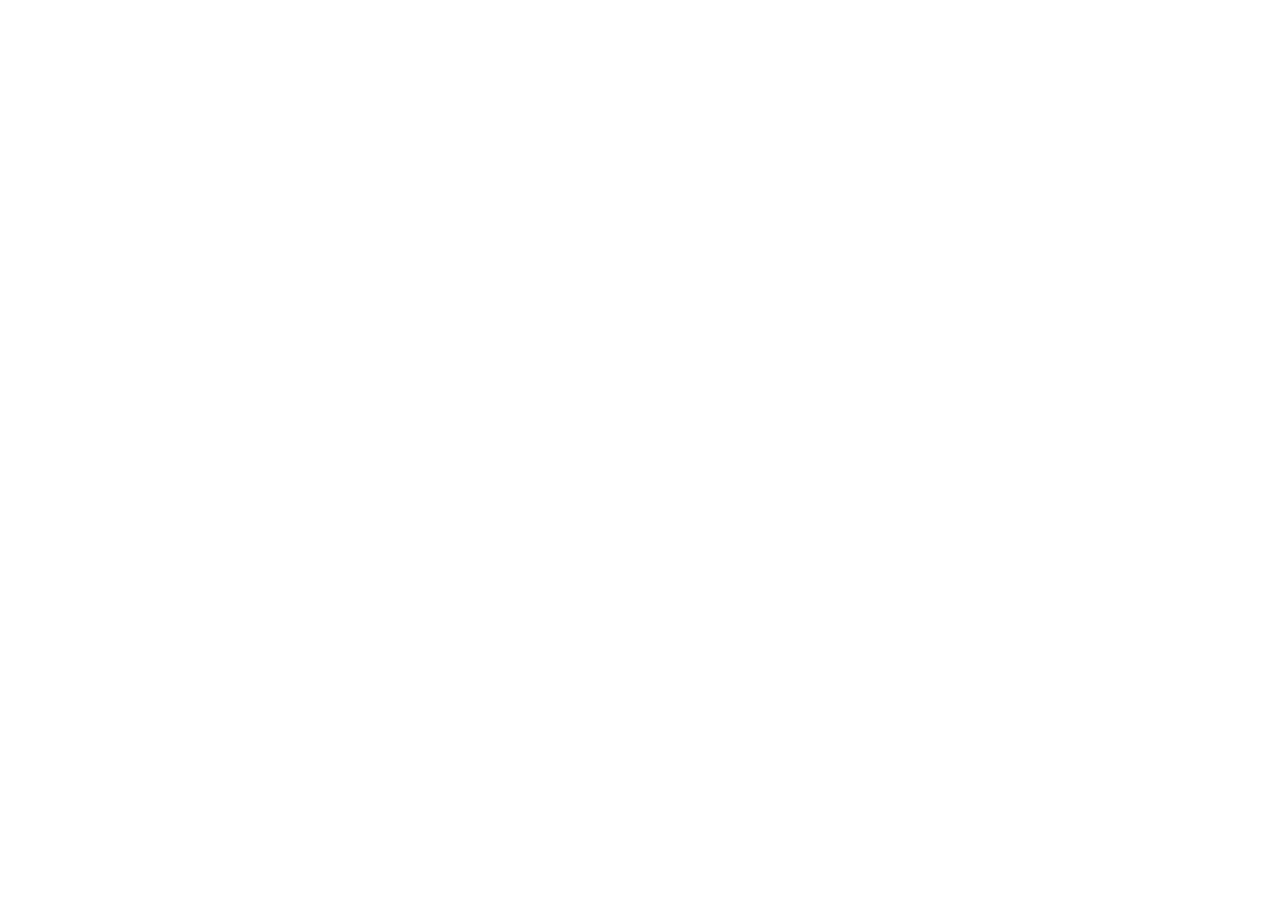
==== index.html @ 87af5efa "Add files via upload" ====
<!DOCTYPE html>
<html lang="en">
<head>
    <meta charset="UTF-8">
    <meta name="viewport" content="width=device-width, initial-scale=1.0">
    <meta http-equiv="X-UA-Compatible" content="ie=edge">
    <title>Final Project | Home</title>
    <link rel="stylesheet" href="css/style.css">
</head>
<body>
    
</body>
</html>
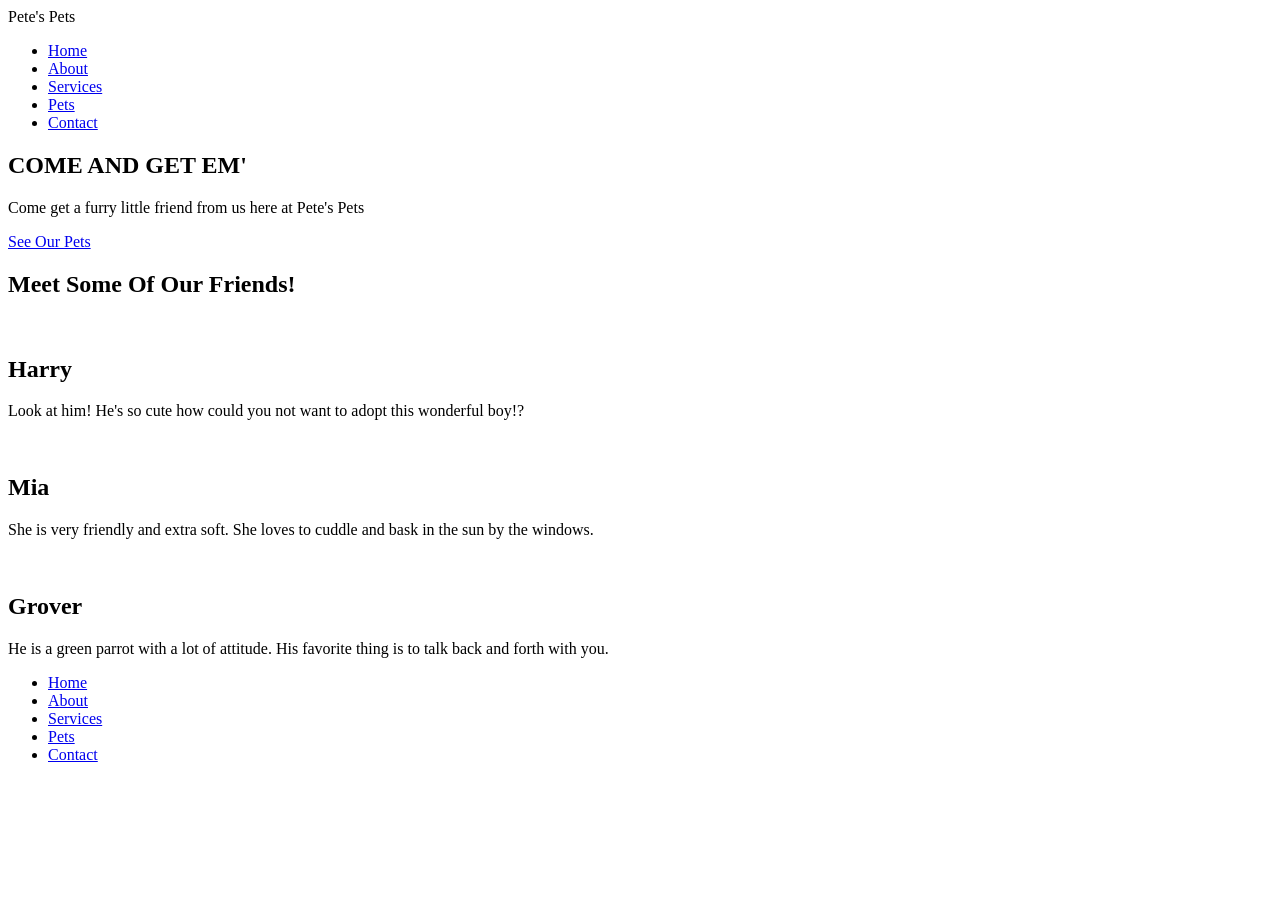
==== commit c6847efb: "I made a front page it ain't much but its honest work." ====
--- a/index.html
+++ b/index.html
@@ -8,6 +8,73 @@
     <link rel="stylesheet" href="css/style.css">
 </head>
 <body>
+        <div id="wrapper">
+            <header>
+                <div class="logo">Pete's Pets</div>
+                <nav>
+                    <ul>
+                        <li><a href="index.html">Home</a></li>
+                        <li><a href="#">About</a></li>
+                        <li><a href="#">Services</a></li>
+                        <li><a href="#">Pets</a></li>
+                        <li><a href="#">Contact</a></li>
+                    </ul>
+                </nav><!-- End of Nav -->
+            </header><!-- End of Header -->
+            <div class="show">
+                <div class="show-items" id="come">
+                    <h2>COME AND GET EM'</h2>
+                    <p>Come get a furry little friend from us here at Pete's Pets
+                    </p>
     
-</body>
-</html>+                    <p><a href="#"class="button">See Our Pets</a></p>
+    
+                </div><!-- End of Show-Items -->
+    
+            </div><!-- End of Show -->
+            
+            <main>
+             <div class="friends">
+                <h2 id="heading">Meet Some Of Our Friends!</h2>
+                 <div class="box">
+                    <img src="images/dog1.jpg" alt="">
+                    <h2>Harry</h2>
+                    <p>Look at him! He's so cute how could you not want to adopt this wonderful boy!?</p>
+                 </div><!-- End of Box -->
+    
+                 <div class="box">
+                    <img src="images/cat1.jpg" alt="">
+                    <h2>Mia</h2>
+                    <p>She is very friendly and extra soft. She loves to cuddle and bask in the sun by the windows.</p>
+                 </div><!-- End of Box -->
+    
+                 <div class="box">
+                    <img src="images/bird.jpg" alt="">
+                    <h2>Grover</h2>
+                    <p>He is a green parrot with a lot of attitude. His favorite thing is to talk back and forth with you.</p> 
+                 </div><!-- End of Box -->
+                
+             </div>
+             
+            </main><!-- End of Main -->
+            <div class="clearfix"></div>
+    
+
+            <footer>
+                <div id="footNav">
+                    <nav>
+                            <ul>
+                                <li><a href="index.html">Home</a></li>
+                                <li><a href="#">About</a></li>
+                                <li><a href="#">Services</a></li>
+                                <li><a href="#">Pets</a></li>
+                                <li><a href="#">Contact</a></li>
+                            </ul>
+                        </nav><!-- End of Nav -->
+                </div>
+            </footer>
+    
+    
+        </div><!-- End of Wrapper -->
+    </body>
+</html>
--- a/css/style.css
+++ b/css/style.css
@@ -0,0 +1 @@
+
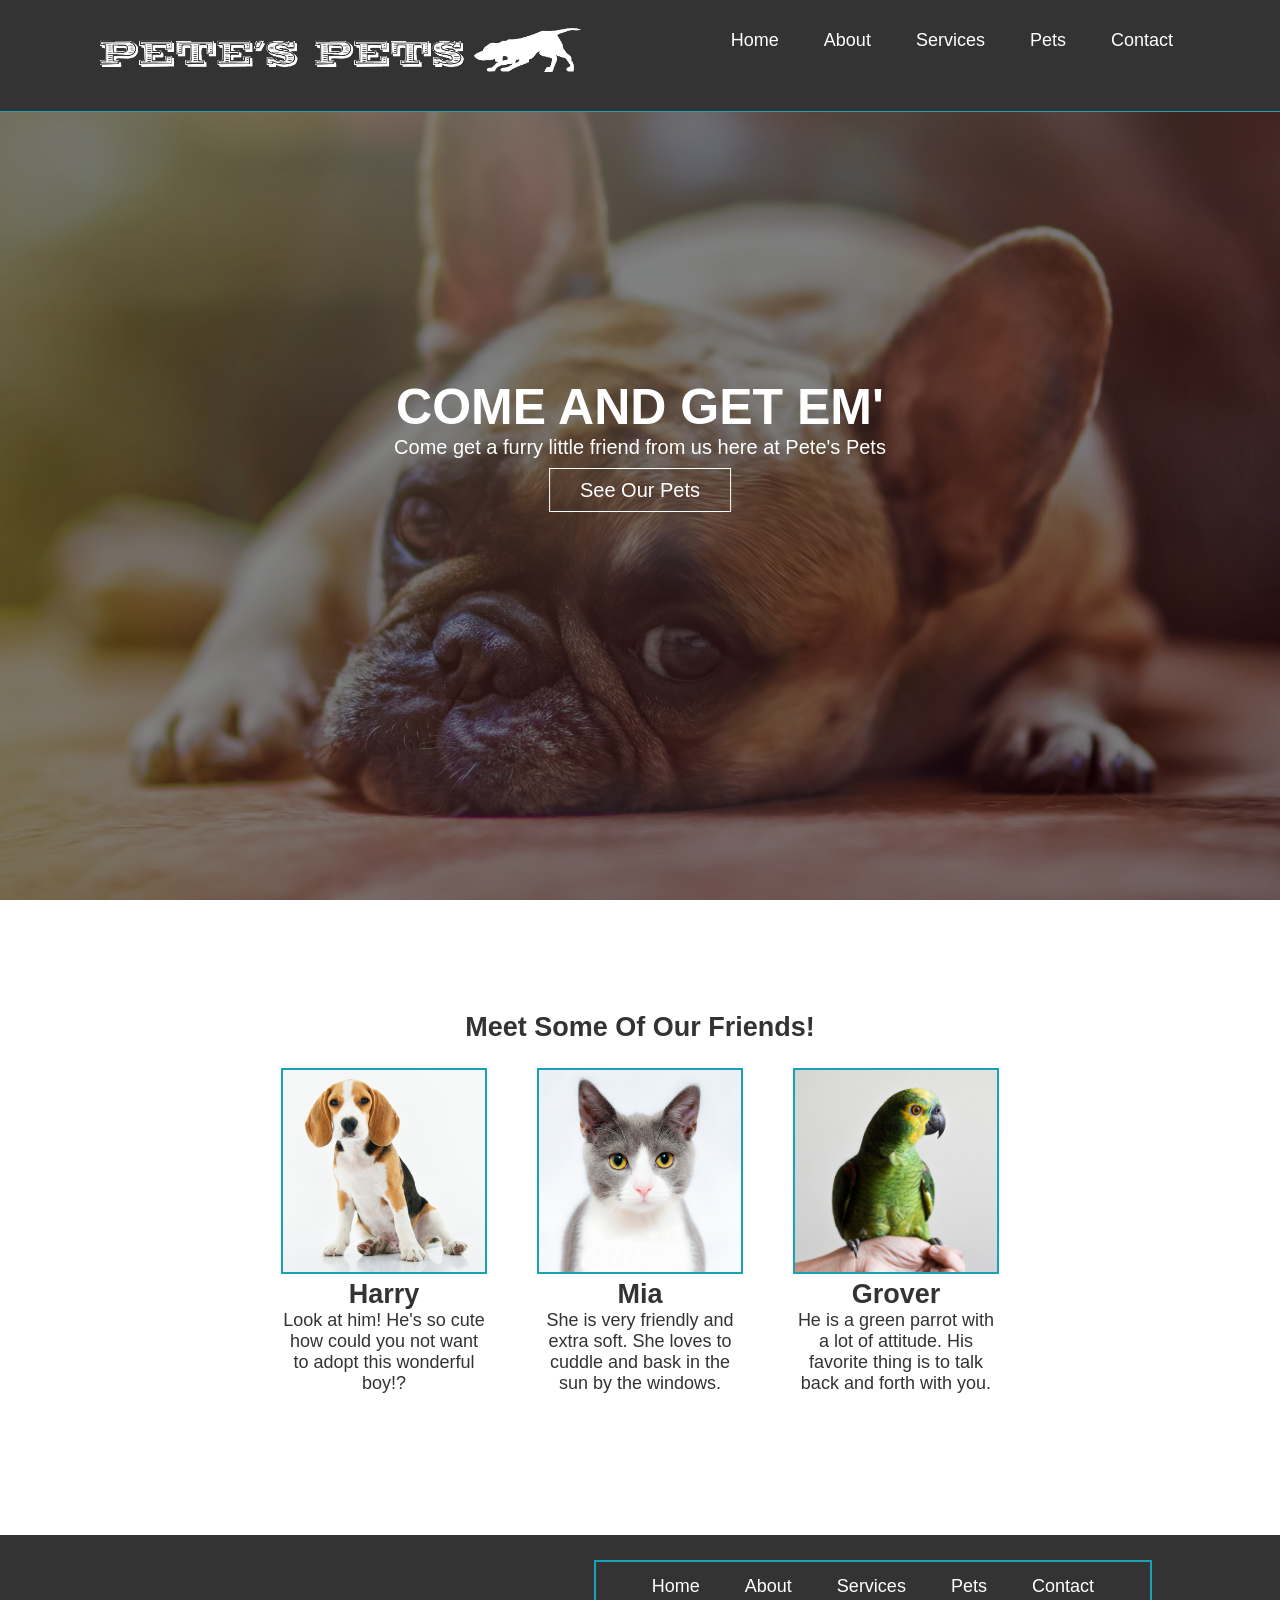
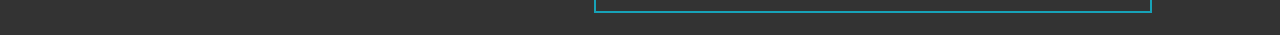
==== commit 7a713303: "Updated logo" ====
--- a/index.html
+++ b/index.html
@@ -10,14 +10,14 @@
 <body>
         <div id="wrapper">
             <header>
-                <div class="logo">Pete's Pets</div>
+                <div class="logo"><img src="images/logo.png" alt=""></div>
                 <nav>
                     <ul>
                         <li><a href="index.html">Home</a></li>
-                        <li><a href="#">About</a></li>
-                        <li><a href="#">Services</a></li>
-                        <li><a href="#">Pets</a></li>
-                        <li><a href="#">Contact</a></li>
+                        <li><a href="About.html">About</a></li>
+                        <li><a href="Services.html">Services</a></li>
+                        <li><a href="Pets.html">Pets</a></li>
+                        <li><a href="Contact.html">Contact</a></li>
                     </ul>
                 </nav><!-- End of Nav -->
             </header><!-- End of Header -->
@@ -27,7 +27,7 @@
                     <p>Come get a furry little friend from us here at Pete's Pets
                     </p>
     
-                    <p><a href="#"class="button">See Our Pets</a></p>
+                    <p><a href="Pets.html"class="button">See Our Pets</a></p>
     
                 </div><!-- End of Show-Items -->
     
@@ -65,10 +65,10 @@
                     <nav>
                             <ul>
                                 <li><a href="index.html">Home</a></li>
-                                <li><a href="#">About</a></li>
-                                <li><a href="#">Services</a></li>
-                                <li><a href="#">Pets</a></li>
-                                <li><a href="#">Contact</a></li>
+                                <li><a href="About.html">About</a></li>
+                                <li><a href="Services.html">Services</a></li>
+                                <li><a href="Pets.html">Pets</a></li>
+                                <li><a href="Contact.html">Contact</a></li>
                             </ul>
                         </nav><!-- End of Nav -->
                 </div>
--- a/css/style.css
+++ b/css/style.css
@@ -1 +1,209 @@
-
+*{
+    box-sizing: border-box;
+    margin: 0;
+    padding: 0;
+}
+
+body{
+    font-family: Arial, Helvetica, sans-serif;
+    font-size: 18px;/* default font size is 16px */
+    color:#333;
+    background-color: #fff;
+}
+
+header{
+    border-bottom: 1px solid #17a2b8;
+    width: 100%;
+    position: relative;
+    display: inline-flex;
+    text-align: center;
+    justify-content: space-around;
+    padding: 25px;
+    background-color: #333;
+    
+}
+
+.logo{
+    float: left;
+    color: white;
+    font-size: 20px;
+}
+.logo img{
+    width: 500px;
+}
+
+nav ul{
+    list-style-type: none;
+    float: right;
+}
+
+nav li{
+    display: inline-block;
+}
+
+nav a{
+    display: block;
+    color: #ffffff;
+    padding: 5px 20px;
+    text-decoration: none;
+}
+nav a:hover{
+    background-color: #17a2b8;
+}
+
+.show{
+    background-image: linear-gradient(rgba(0,0,0,0.5), rgba(0,0,0,0.5)), url(../images/dog.jpg);
+    background-attachment: fixed;
+    height: 100vh;
+    background-size: cover;
+    max-width: 100%;
+    background-position: center;
+}
+
+.show-items{
+    position: absolute;
+    top: 50%;
+    left: 50%;
+    color: #fff;
+    transform: translate(-50%,-50%);
+    text-align: center;
+}
+.show-items h2{
+    font-size: 50px;
+}
+.show-items p{
+    font-size: 20px;
+    margin-bottom: 20px;
+}
+
+.button{
+    border: 1px solid white;
+    padding: 10px 30px;
+    text-decoration: none;
+    color: white;
+}
+.button:hover{
+    background-color: #17a2b8
+}
+
+main{
+    background-color: #fff;
+    margin: 0 auto;
+    
+}
+.friends{
+    width: 80%;
+    padding-left: 20%;
+
+}
+#heading{
+    text-align: center;
+  
+}
+
+.box{
+    width: 33.33%;
+    float: left;
+    padding: 25px;
+    
+
+}
+.box h2{
+    text-align: center;
+}
+.box img{
+    width: 100%;
+    height: 100%;
+    margin: 0;
+    size: 150px;
+    border: #17a2b8 solid 2px;
+}
+.box p{
+   width: auto;
+   height: 200px;
+   text-align: center;
+}
+
+.clearfix{
+    clear: both;
+}
+
+footer{
+    height: 100px;
+    background-color: #333;
+    color: #17a2b8;
+    text-align: center;
+    position: relative;
+}
+footer p{
+    line-height: 150px;
+}
+footer nav{
+    border: #17a2b8 solid 2px;
+    color: #fff;
+    padding: 0.5em 2em;
+    text-decoration: none;
+    position: absolute;
+    top: 25%;
+    right: 10%;
+    
+}
+
+/* Media Queries */
+/* @media only screen and (max-width: 600px){ */
+    /* Write my conditions */
+   /* body{
+        background-color: red;
+    }
+} */
+@media(max-width:750px){
+    header{
+        width: 100%;
+        border-bottom: none;
+        position: absolute;
+        display: block;
+        padding: 10px;
+    }
+    .logo{
+        float: left;
+    }
+    nav ul{
+        float: none;
+        padding-top: 20px;
+    }
+    nav li{
+        display: block;
+        border-bottom: 1px solid #17a2b8;
+        margin-bottom: 20px; 
+    }
+    nav {
+        display: block;
+    }
+    footer{
+        height: auto;
+    }
+    footer nav{
+        display: inline-block;
+        width: auto;
+        border: none;
+        position: unset;
+    
+    }
+    .show-items{
+        padding-top: 35%;
+    }
+    .show-items h2{
+        margin-bottom: 20px;
+        font-size: 30px;
+    }
+    .show-items p{
+        font-size: 15px;
+    }
+    .box{
+        width: 100%;
+        float: none;
+        text-align: center;
+        border: #17a2b8 solid 2px;
+
+    }
+}
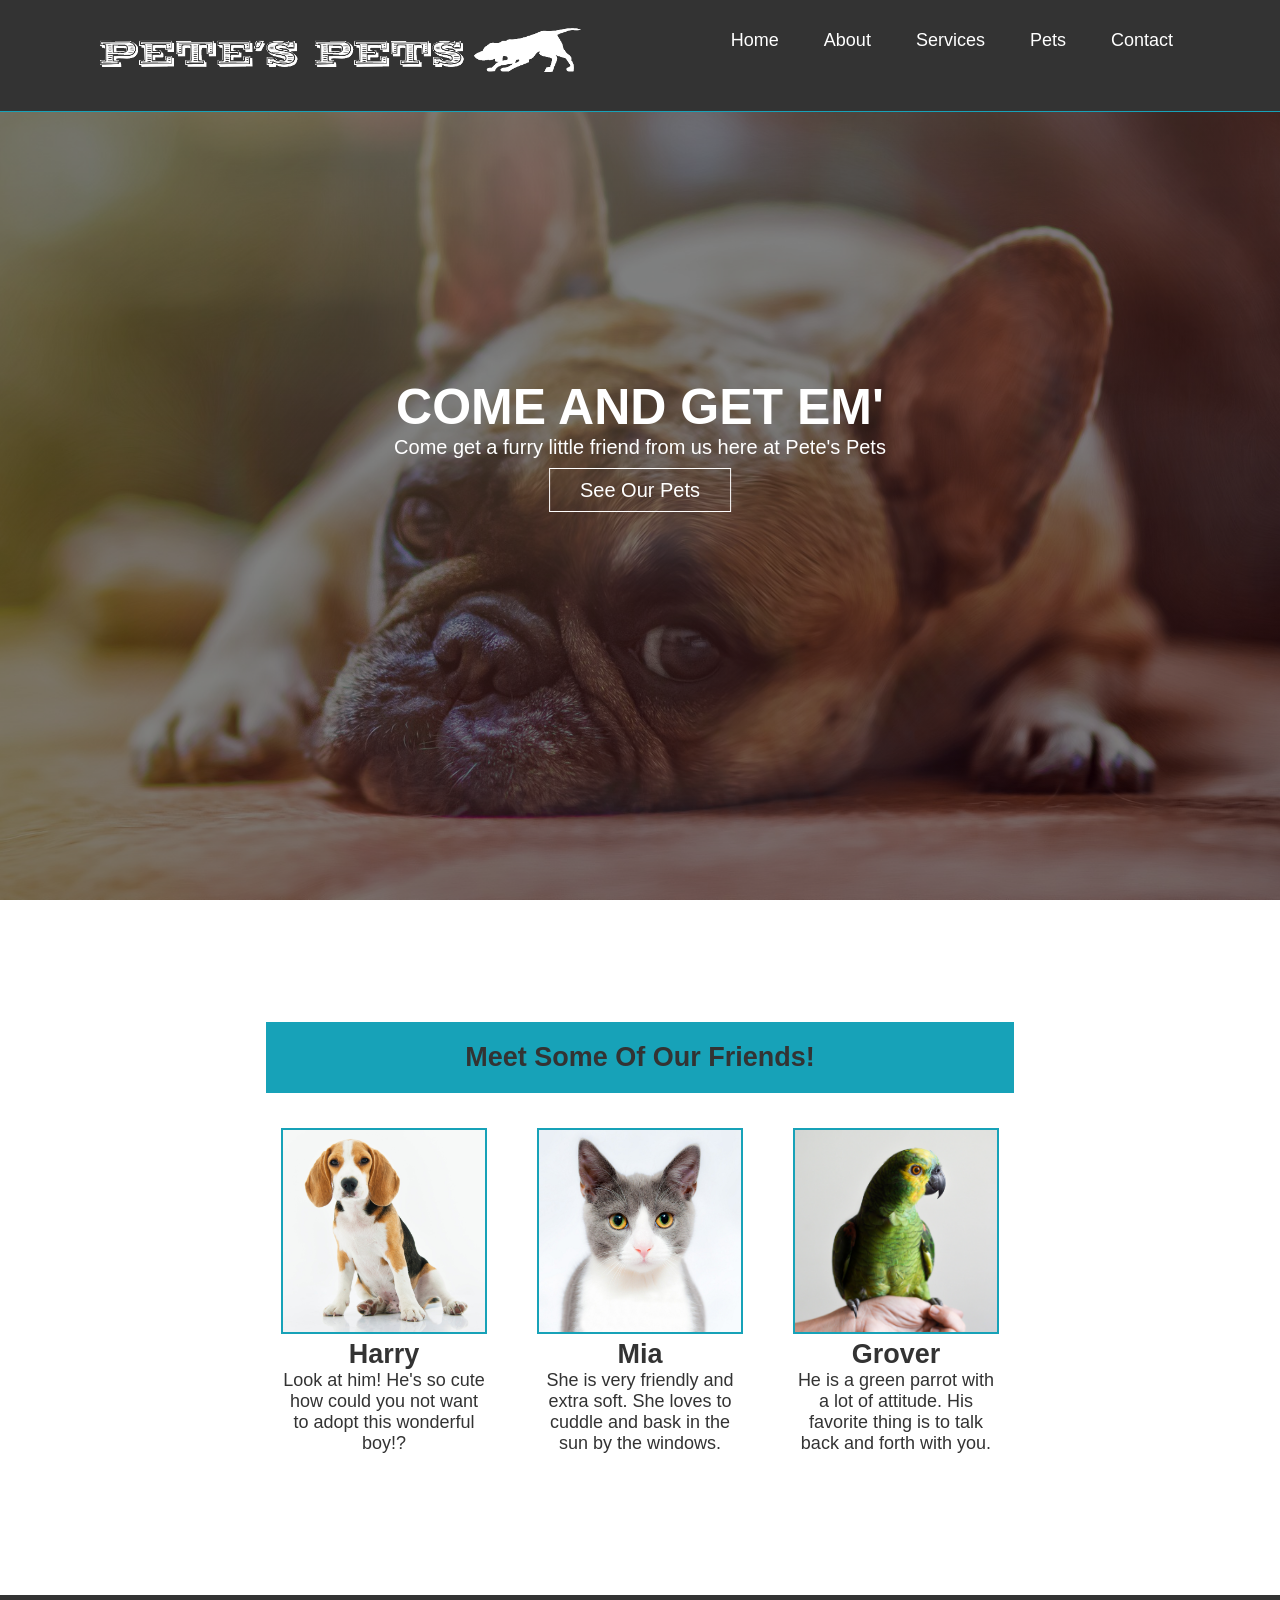
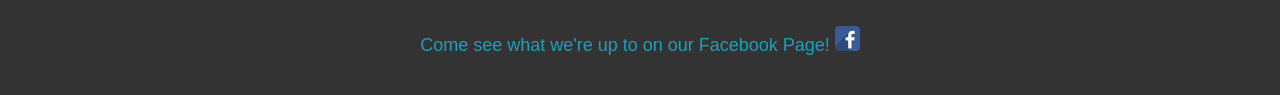
==== commit cb725d24: "We're Done, Great Job Everyone!" ====
--- a/index.html
+++ b/index.html
@@ -4,8 +4,9 @@
     <meta charset="UTF-8">
     <meta name="viewport" content="width=device-width, initial-scale=1.0">
     <meta http-equiv="X-UA-Compatible" content="ie=edge">
-    <title>Final Project | Home</title>
+    <title>Pete's Pets | Home</title>
     <link rel="stylesheet" href="css/style.css">
+    <link rel="shortcut icon" href="images/favicon.ico" type="image/x-icon">
 </head>
 <body>
         <div id="wrapper">
@@ -61,17 +62,10 @@
     
 
             <footer>
-                <div id="footNav">
-                    <nav>
-                            <ul>
-                                <li><a href="index.html">Home</a></li>
-                                <li><a href="About.html">About</a></li>
-                                <li><a href="Services.html">Services</a></li>
-                                <li><a href="Pets.html">Pets</a></li>
-                                <li><a href="Contact.html">Contact</a></li>
-                            </ul>
-                        </nav><!-- End of Nav -->
-                </div>
+                <p>
+                Come see what we're up to on our Facebook Page!
+                <a href="http://facebook.com"><img src="images/facebook.png" alt="Facebook"></a>
+                </p>
             </footer>
     
     
--- a/css/style.css
+++ b/css/style.css
@@ -22,6 +22,116 @@
     background-color: #333;
     
 }
+.aboutp{
+    width: 80%;
+    margin-left: 10%
+}
+.eventsp p{
+        margin-left: 5%;
+        width: 90%;
+    }
+#contactbg{
+    background-image: url(../images/cat3.jpg);
+    background-size: cover;
+    background-repeat: no-repeat;
+    height: 100%;
+    width: 100%;
+}
+
+#contacthead{
+    margin: 10px 0; 
+    padding: 20px 0;
+    background-color: #17a3b8;
+    border-radius: 30px;
+    color: #333;
+}
+#contactform{
+    text-align: center;
+    width: 60%;
+    min-width: 600px;
+    margin: 0 20%;
+}
+input, textarea{
+    background-color: rgba(255,255,255,.8);
+    display: block;
+    font-size: 20px;
+    border: #17a2b8 solid 2px;
+    padding: 10px;
+    width: 80%;
+    margin: 10px 10%;
+    border-radius: 15px;
+}
+#newslettermessage{
+    background-color: #17a3b8;
+    border-radius: 15px;
+    width: 40%;
+    margin: 0 30%;
+}
+label, #newslettermessage input{
+    display: inline;
+    margin: 0;
+}
+#newslettermessage input{
+    width: 20px;
+}
+#formsubmit:hover{
+    background-color: #333;
+    color: #fff;
+    border-color: #0e6674;
+}
+textarea{
+    resize: none;
+}
+@media(max-width:750px){
+    #contactform{
+        width: 100%;
+        min-width: 210px;
+        margin: 0;
+    }
+    input, textarea, #newslettermessage, #contacthead{
+        width: 100%;
+        margin: 0;
+        border-radius: 0;
+    }
+    #formsubmit{
+        margin-bottom: 20px;
+    }
+}
+.faq {
+    padding-top: 0px;
+    padding-bottom: 10px;
+    float: right;
+    width: 60%;
+}
+
+.answ {
+    margin-left: 2em;
+}
+
+.banner {
+    width: 40%;
+    height: auto;
+    float: left;
+}
+
+.slider img {
+    width: 99%;
+    height: auto;
+    position: fixed;
+    overflow: hidden;
+}
+@media(max-width:750px){
+    .banner, .faq{
+        width: 100%;
+    }
+    .faq{
+        text-align: center;
+    }
+    .slider img{
+        width: 100vw;
+        margin: 0;
+    }
+}
 
 .logo{
     float: left;
@@ -50,7 +160,167 @@
 nav a:hover{
     background-color: #17a2b8;
 }
-
+h1{
+    text-align: center;
+}
+#headingl{
+    padding: 20px 20px;
+    margin: 0 10px;
+    background-color: #17a2b8;
+}
+#locationbg{
+text-align: center;
+background-image: url(../images/mapbg.jpg);
+background-size: cover;
+background-repeat: no-repeat;
+}
+#locationwrapper{
+width: 60%;
+margin: 0 20%;
+}
+.row:after{
+content: "";
+display: table;
+clear: both;
+}
+.twocolumn{
+margin-top: 20px;
+float: left;
+width: 50%;
+}
+#mapimage, #hourstable{
+width: 90%;
+margin: 0 5%;
+border: 2px solid #17a2b8;
+}
+#hourstable, tr, th, td {
+border: 2px solid #17a2b8;
+color: #fff;
+background-color: #333;
+border-collapse: collapse;
+margin-bottom: 10px;
+}
+th{
+vertical-align: center;
+padding: 6.5% 5px;
+width: 25%;
+}
+tr{
+padding: 2px 1px;
+}
+#locationfooter{
+background-color: rgb(255, 233, 219);
+padding-bottom: 50px;
+}
+#locationandtime{
+margin-bottom: 75px;
+width: 60%;
+margin: 0 20%;
+}
+#locationandtime p{
+width: 90%;
+margin: 0 5%;
+}
+#mobiletext{
+display: none;
+}
+@media(max-width:750px){
+    #headingl{
+        width: 100%;
+        margin: 0;
+    }
+    #locationbg{
+        background-image: none;
+        min-width: 400px;
+    }
+    #locationwrapper{
+        background-color: #fff;
+        width: 100%;
+        margin: 0;
+    }
+    .twocolumn{
+        width: 100%;
+        margin: 0;
+    }
+    #mapimage{
+        width: 100%;
+        margin: 0;
+    }
+    #hourstable{
+        width: 100%;
+        margin: 0;
+    }
+    #desktoptext{
+        display: none;
+    }
+    #mobiletext, #locationfooter{
+        display: inline-block;
+        margin: 10px 0;
+    }
+}
+#cr1{
+    width: 60%;
+}
+#cr2{
+    width: 60%;
+}
+.servicelinks a img{
+    float: left;
+    width: 50%;
+    height: 400px;
+}
+@media(max-width:750px){
+    .servicelinks a img{
+        float: none;
+        width: 100%;
+    }
+}
+.butt {
+    text-decoration: none;
+    color: maroon;
+    size: 16px;
+}
+
+.butt:hover {
+    color: white;
+}
+
+.click1:hover {
+    background-color: #17a2b8;
+}
+.click2:hover {
+    background-color: #17a2b8;
+}
+.click3:hover {
+    background-color: #17a2b8;
+}
+.storebox{
+    width: 33%;
+    float: left;
+    text-align: center;
+    padding-top: 20px;
+}
+.storebox img{
+    height: 300px;
+    border: 3px solid maroon;
+}
+
+ul{
+    list-style-type: circle;
+}
+dt{
+    padding: 10px 20px;
+    text-align: center;
+}
+dd{
+    text-align: center;
+    padding-bottom: 5px;
+}
+.storeh1{
+    text-align: center;
+    text-decoration: underline;
+    color: maroon;
+}
 .show{
     background-image: linear-gradient(rgba(0,0,0,0.5), rgba(0,0,0,0.5)), url(../images/dog.jpg);
     background-attachment: fixed;
@@ -98,6 +368,9 @@
 }
 #heading{
     text-align: center;
+    padding: 20px 20px;
+    margin: 10px;
+    background-color: #17a2b8;
   
 }
 
@@ -136,7 +409,10 @@
     position: relative;
 }
 footer p{
-    line-height: 150px;
+    line-height: 100px;
+}
+footer img{
+    height: 25px;
 }
 footer nav{
     border: #17a2b8 solid 2px;
@@ -160,12 +436,12 @@
     header{
         width: 100%;
         border-bottom: none;
-        position: absolute;
+        position: relative;
         display: block;
         padding: 10px;
     }
     .logo{
-        float: left;
+        float: none;
     }
     nav ul{
         float: none;
@@ -206,4 +482,8 @@
         border: #17a2b8 solid 2px;
 
     }
-}
+    .storebox{
+        float: none;
+        width: 100%;
+    }
+}
